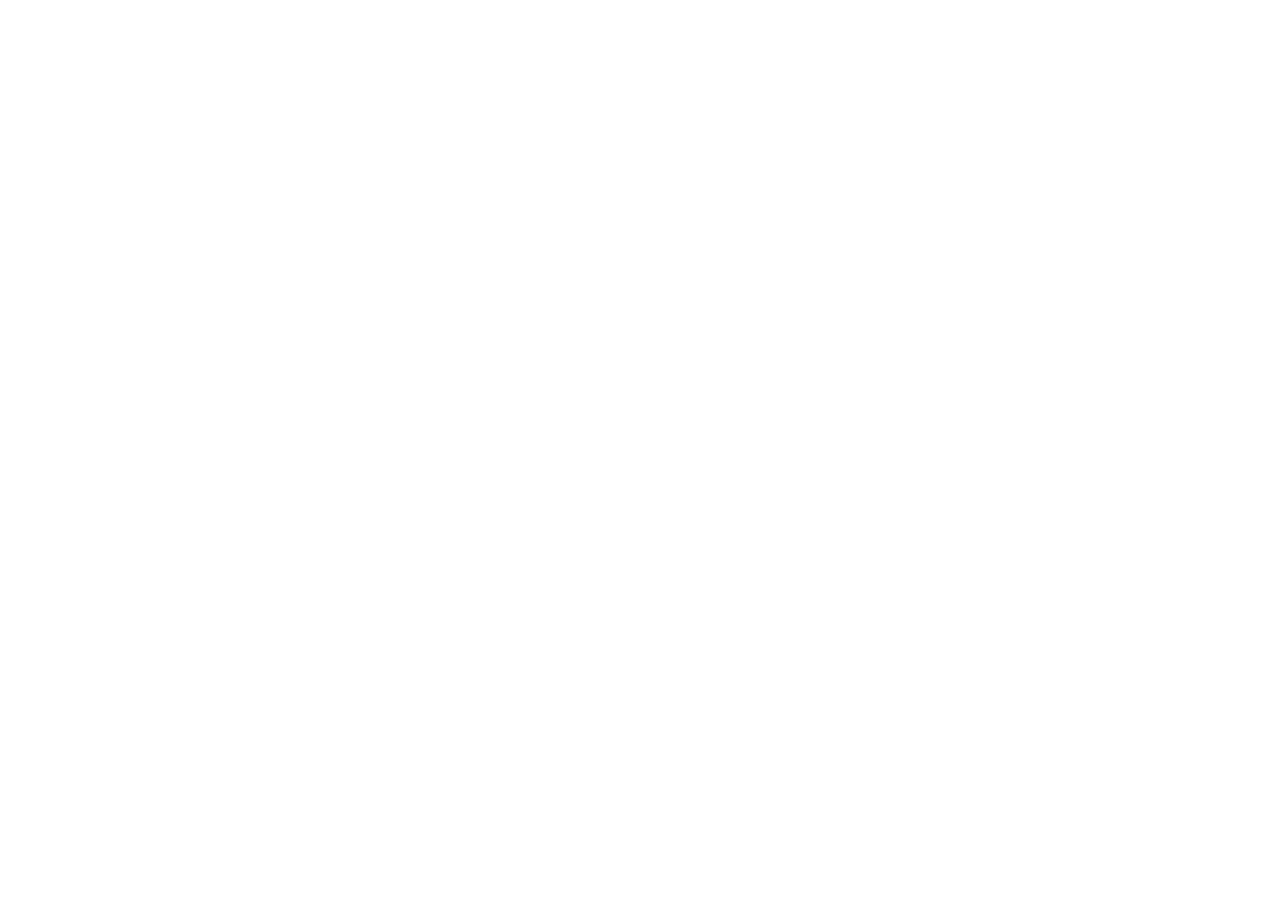
==== oauth2callback.html @ 2f6bec1b "oauth" ====
<!-- deftappweb/oauth2callback.html -->
<html>
  <head><title>OAuth Callback</title></head>
  <body>
    <script>
      // مثال بسيط: استخراج الرمز من الرابط
      const params = new URLSearchParams(window.location.search);
      const code = params.get("code");
      if (code) {
        // أرسل الرمز إلى تطبيقك أو خزن التوكن
        console.log("Auth code:", code);
        // يمكنك إعادة التوجيه أو إغلاق النافذة
      } else {
        console.error("No auth code found");
      }
    </script>
  </body>
</html>
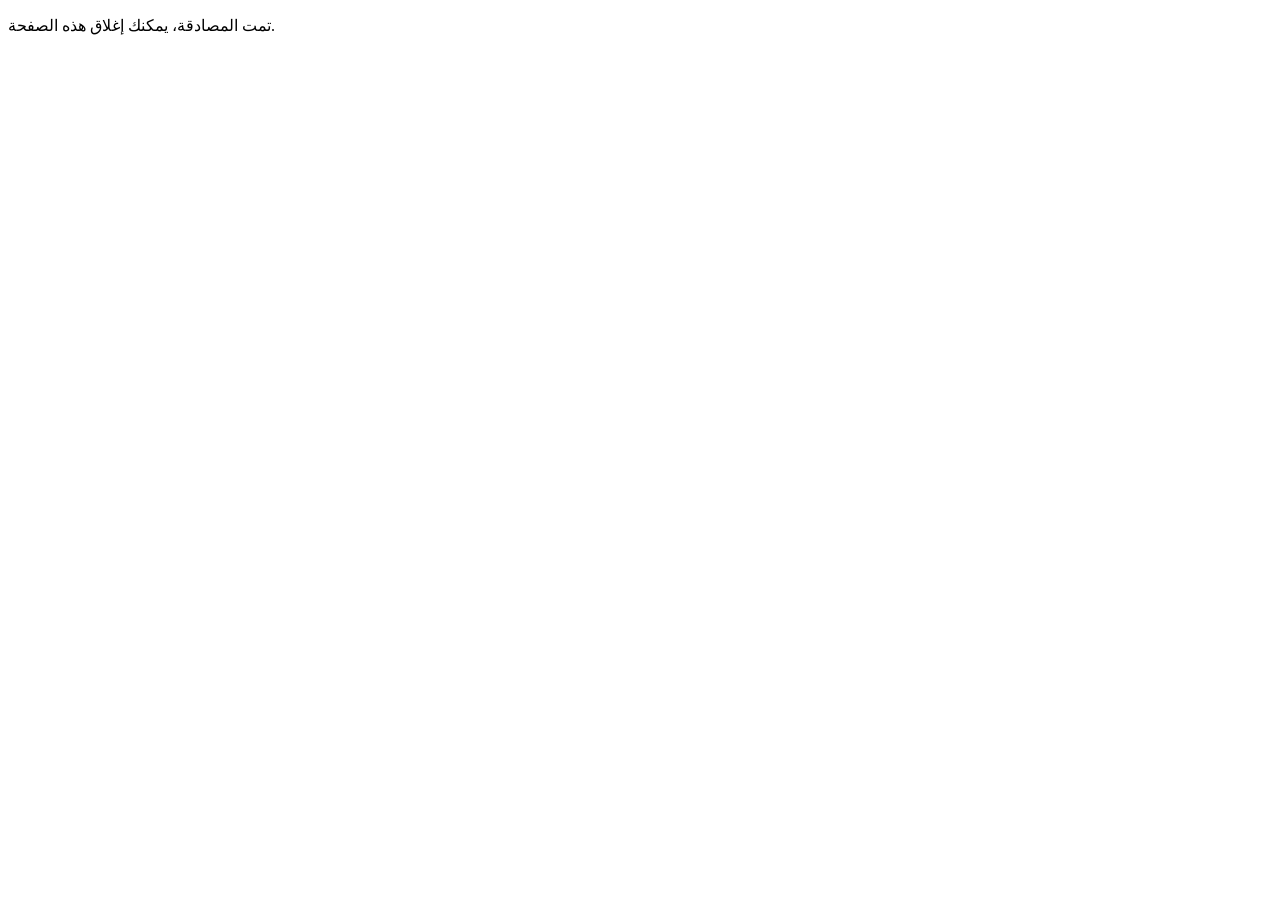
==== commit 463a77c8: "oauth" ====
--- a/oauth2callback.html
+++ b/oauth2callback.html
@@ -1,18 +1,20 @@
-<!-- deftappweb/oauth2callback.html -->
+<!-- oauth2callback.html -->
+<!DOCTYPE html>
 <html>
-  <head><title>OAuth Callback</title></head>
+  <head>
+    <title>OAuth Callback</title>
+  </head>
   <body>
     <script>
-      // مثال بسيط: استخراج الرمز من الرابط
       const params = new URLSearchParams(window.location.search);
       const code = params.get("code");
       if (code) {
-        // أرسل الرمز إلى تطبيقك أو خزن التوكن
-        console.log("Auth code:", code);
-        // يمكنك إعادة التوجيه أو إغلاق النافذة
+        console.log("Received auth code:", code);
+        // يمكنك إرسال الرمز إلى خادم أو تخزينه مؤقتًا
       } else {
         console.error("No auth code found");
       }
     </script>
+    <p>تمت المصادقة، يمكنك إغلاق هذه الصفحة.</p>
   </body>
 </html>
